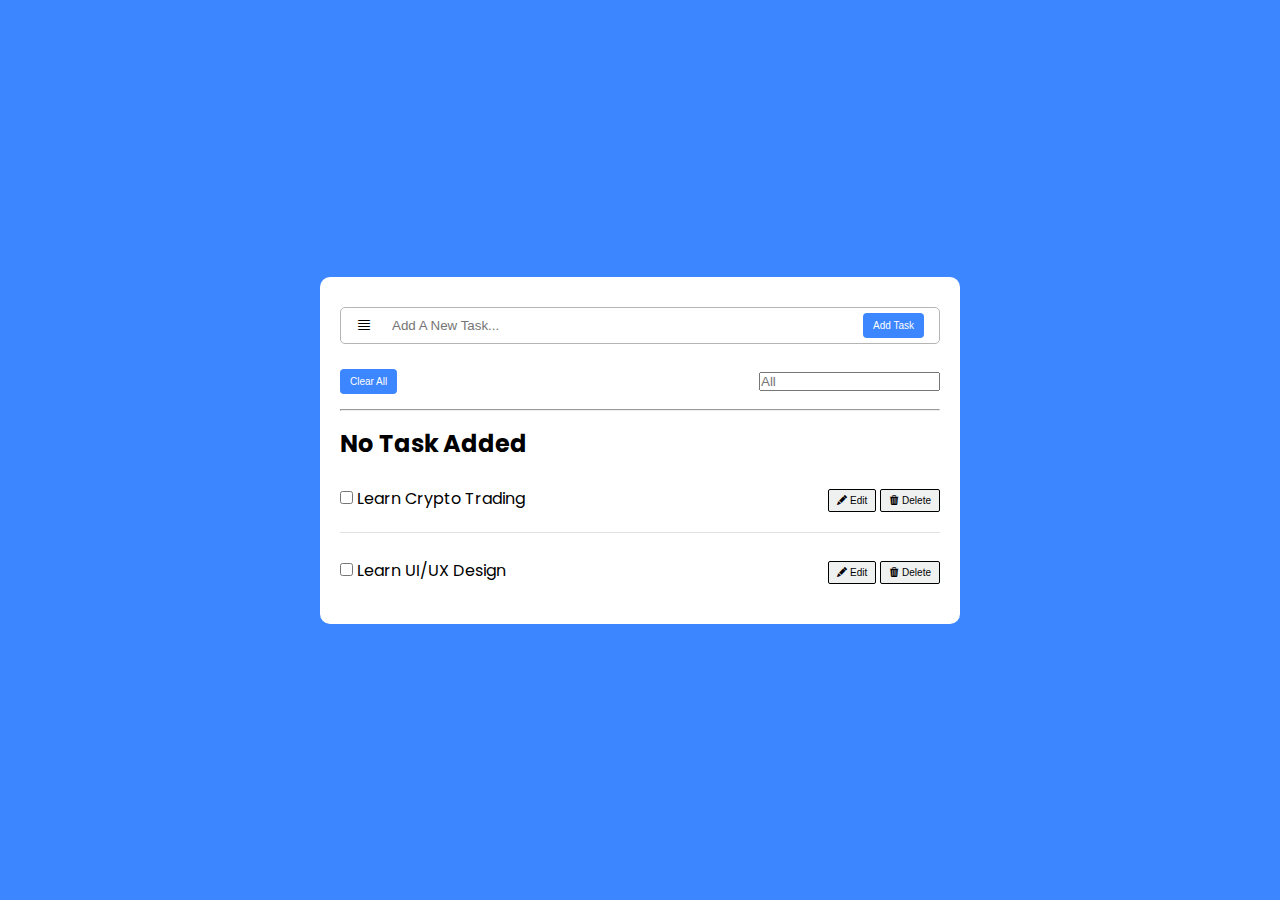
==== ass.html @ bdc4a52b "aXAEWGFVSD" ====
<!DOCTYPE html>
<html lang="en">
<head>
    <meta charset="UTF-8">
    <meta name="viewport" content="width=device-width, initial-scale=1.0">
    <title>Document</title>
    <link rel="stylesheet" href="bill.css">
    <link rel="stylesheet" href="font/bootstrap-icons.min.css">
</head>
<body class="me">

    <section class="sec">
       
                <div class="input-group">
                    <i class="bi bi-justify"></i>
                    <input type="text" id="New-Task" placeholder="Add A New Task...">
                    <button type="button" id="addTask" class="btn-split">Add Task</button>
                </div>
                
                <div class="input-grou">
                    <button type="button" id="clearAll" class="btn-split">Clear All</button>
                    <input type="" id="New-Task" placeholder="All">
                </div>
        <hr>            
                <div id="show">
                    <h2>No Task Added</h2>
                </div>
                <div class="input-gro" class="hide">

                    <div>
                        <input type="checkbox" id="NewTask">
                        <label>Learn Crypto Trading</label>
                    </div>
                    

                    <div>
                        <button type="button" id="edit" class="btn-spli"><i class="bi bi-pencil-fill"></i> Edit</button>
                        <button type="button" id="delete" class="btn-spli"><i class="bi bi-trash3-fill"></i> Delete</button>
                    </div>
                    
                </div>

                <div class="input-gr" class="hide">

                    <div>
                        <input type="checkbox" id="NewTask">
                        <label>Learn UI/UX Design</label>
                    </div>
                    

                    <div>
                        <button type="button" id="edit" class="btn-spli"><i class="bi bi-pencil-fill"></i> Edit</button>
                        <button type="button" id="delete" class="btn-spli"><i class="bi bi-trash3-fill"></i> Delete</button>
                    </div>
                    
                </div>
        
    </section>
    
    
</body>
</html>
---- bill.css ----
@import url('https://fonts.googleapis.com/css2?family=Poppins:ital,wght@0,100;0,200;0,300;0,400;0,500;0,600;0,700;0,800;0,900;1,100;1,200;1,300;1,400;1,500;1,600;1,700;1,800;1,900&display=swap');
*{
    margin: 0;
    padding: 0;
    box-sizing: border-box;
}
body{
    background-color: #C5E4E7;
    height: 100vh;
    display: flex;
    justify-content: center;
    align-items: center;
    font-family: "Poppins", serif;
}
.container{
    width: 70vw;
    height: fit-content;
    background-color: white;
    display: flex;
    border-radius: 30px;
    overflow: hidden;
    padding: 25px;
    gap: 20px;
}
.right, .left{
    width: 50%;
}
.right{
    background-color: #00474B;
    border-radius: 20px;
    padding: 10px;
    display: flex;
    flex-direction: column;
    justify-content: space-between;
}
.left{    
    display: flex;
    flex-direction: column;
    gap: 15px;
}
.input-wrap{
    display: flex;
    align-items: center;
    justify-content: space-between;
    gap: 10px;
    /* border: 2px solid green; */
    padding-left: 10px;
    margin-top: 10px;
    background-color: #F3F8FB;
    border-radius: 10px;
}
.input-wrap input{
    flex: 1;
    padding: 10px;
    border: none;
    outline: none;
    text-align: right;
    background-color: transparent;
}
.input-wrap input::placeholder{
    color: #9FB1B1;
}
.btn-group{
    display: grid;
    grid-template-columns: repeat(3, 1fr);
    gap: 10px;
    margin-top: 10px;
}
.percent{
    background-color: #004749;
    color: white;
    cursor: pointer;
    border: none;
    outline: none;
    padding-block: 10px;
    border-radius: 10px;
}
#custom{
    cursor: pointer;
    border: none;
    outline: none;
    padding-block: 10px;
    border-radius: 10px;
    background-color: #F2F7FA;
    color: #547471;
}
.top{
    display: flex;
    flex-direction: column;
    gap: 10px;
}
.top > div{
    display: flex;
    justify-content: space-between;
    align-items: center;
}
.amount{
    font-size: 35px;
    color: #2EBEAD;
    font-family: monospace;
}
.top p{
    color: #EAFFFF;
}
.top span{
    color: #699DA3;
}
#reset{
    padding-block: 15px;
    border-radius: 10px;
    border: none;
    outline: none;
    background-color: white;
    font-size: 25px;
    cursor: pointer;
    color: #00474B;
}
#reset.disabled{
    background-color: #0D686D;
    color: #00474B;
    cursor: not-allowed;
}
.split{
    position: fixed;
    top: 50px;
    font-size: 20px;
}

@media screen and (max-width: 768px) {
    .container{
        width: 80%;
        flex-direction: column;
    }
    .left, .right{
        width: 100%;
    }
}
/* mine start here */
.me{
    background-color: #3C86FF;
    height: 100vh;
    display: flex;
    justify-content: center;
    align-items: center;
    font-family: "Poppins", serif;
}

.sec{
    width: 50%;
    height: fit-content;
    border-radius: 10px;
    background-color: white;
    display: flex;
    padding: 20px;
    flex-direction: column;
    gap: 15px;
}

.input-group{
    display: flex;
    align-items: center;
    justify-content: space-between;
    gap: 10px;
    /* border: 2px solid green; */
    padding-left: 15px;
    padding-right: 15px;
    margin-top: 10px;
    background-color:white;
    border-radius: 5px;
    border: 1px solid #B5B5B5;
    width: 100%;
}

.input-grou{
    display: flex;
    align-items: center;
    justify-content: space-between;
    gap: 10px;
    /* border: 2px solid green; */
    /* padding-left: 0px;
    padding-right: 0px; */
    margin-top: 10px;
    background-color:white;
    width: 100%;
}

.sec .hide{
    display: none;
}

.input-gro{
    display: flex;
    align-items: center;
    justify-content: space-between;
    gap: 20px;
    /* border: 2px solid green; */
    /* padding-left: 15px;
    padding-right: 15px; */
    margin-top: 10px;
    background-color:white;
    width: 100%;
    border-bottom: 1px solid #E1E1E1;
    padding-bottom: 20px;
}

.input-gr{
    display: flex;
    align-items: center;
    justify-content: space-between;
    gap: 20px;
    /* padding-left: 15px;
    padding-right: 15px; */
    margin-top: 10px;
    background-color:white;
    width: 100%;
    padding-bottom: 20px;
}

.input-group input{
    flex: 1;
    padding: 10px;
    border: none;
    outline: none;
    text-align: left;
    background-color: transparent;
}

.btn-split{
    padding: 7px 10px;
    border-radius: 4px;
    border: none;
    outline: none;
    background-color: #3C86FF;
    color: white;
    cursor: pointer;
    font-size: 10px;
}

.btn-spli{
    padding: 5px 8px;
    border-radius: 2px;
    border: 1px solid black;
    outline: none;
    background-color: #EFF0F0;
    color:#020102;
    cursor: pointer;
    font-size: 10px;

}
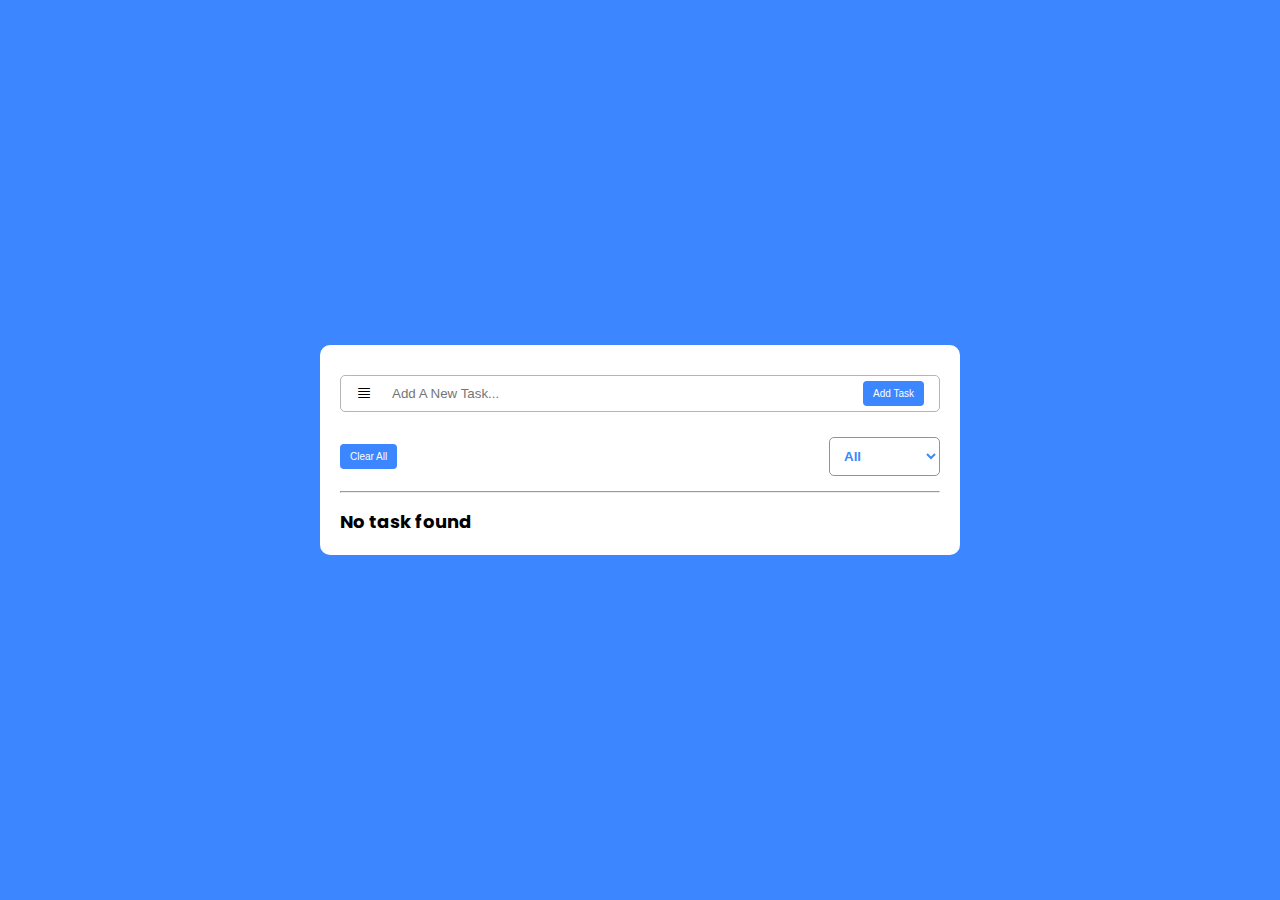
==== commit d54ea48d: "yutyrtf" ====
--- a/ass.html
+++ b/ass.html
@@ -6,6 +6,8 @@
     <title>Document</title>
     <link rel="stylesheet" href="bill.css">
     <link rel="stylesheet" href="font/bootstrap-icons.min.css">
+    <link href="https://fonts.googleapis.com/css2?family=Poppins:ital,wght@0,100;0,200;0,300;0,400;0,500;0,600;0,700;0,800;0,900;1,100;1,200;1,300;1,400;1,500;1,600;1,700;1,800;1,900&display=swap" rel="stylesheet">
+
 </head>
 <body class="me">
 
@@ -19,42 +21,53 @@
                 
                 <div class="input-grou">
                     <button type="button" id="clearAll" class="btn-split">Clear All</button>
-                    <input type="" id="New-Task" placeholder="All">
+                    <select class="select">
+                        <option value="all">All</option>
+                        <option value="completed">Completed</option>
+                        <option value="pending">Pending</option>
+                    </select>
                 </div>
-        <hr>            
+        <hr>    
                 <div id="show">
-                    <h2>No Task Added</h2>
-                </div>
-                <div class="input-gro" class="hide">
-
-                    <div>
-                        <input type="checkbox" id="NewTask">
-                        <label>Learn Crypto Trading</label>
-                    </div>
-                    
-
-                    <div>
-                        <button type="button" id="edit" class="btn-spli"><i class="bi bi-pencil-fill"></i> Edit</button>
-                        <button type="button" id="delete" class="btn-spli"><i class="bi bi-trash3-fill"></i> Delete</button>
-                    </div>
-                    
+                    <h2>No task found</h2>
                 </div>
 
-                <div class="input-gr" class="hide">
+                <div id="task-list">
+                    <!-- Task List will be inserted here -->
+                    <div class="input-gro">
 
-                    <div>
-                        <input type="checkbox" id="NewTask">
-                        <label>Learn UI/UX Design</label>
+                        <div>
+                            <input type="checkbox" id="NewTask">
+                            <label>Learn Crypto Trading</label>
+                        </div>
+                        
+    
+                        <div>
+                            <button type="button" id="edit" class="btn-spli"><i class="bi bi-pencil-fill"></i> Edit</button>
+                            <button type="button" id="delete" class="btn-spli"><i class="bi bi-trash3-fill"></i> Delete</button>
+                        </div>
+                        
                     </div>
+    
+                    <div class="input-gr">
+    
+                        <div>
+                            <input type="checkbox" id="NewTask">
+                            <label>Learn UI/UX Design</label>
+                        </div>
+                        
+    
+                        <div>
+                            <button type="button" id="edit" class="btn-spli"><i class="bi bi-pencil-fill"></i> Edit</button>
+                            <button type="button" id="delete" class="btn-spli"><i class="bi bi-trash3-fill"></i> Delete</button>
+                        </div>
+                        
+                    </div>
+            
                     
-
-                    <div>
-                        <button type="button" id="edit" class="btn-spli"><i class="bi bi-pencil-fill"></i> Edit</button>
-                        <button type="button" id="delete" class="btn-spli"><i class="bi bi-trash3-fill"></i> Delete</button>
-                    </div>
-                    
-                </div>
-        
+                </div>        
+                
+                
     </section>
     
     
--- a/bill.css
+++ b/bill.css
@@ -146,6 +146,16 @@
     font-family: "Poppins", serif;
 }
 
+.select{
+    background-color:white;
+    border: 1px solid #969198;
+    outline: none;
+    color:#388AFB;
+    cursor: pointer;
+    border-radius: 5px;
+    padding:10px;
+    font-weight: bold;
+}
 .sec{
     width: 50%;
     height: fit-content;
@@ -185,7 +195,7 @@
     width: 100%;
 }
 
-.sec .hide{
+#task-list{
     display: none;
 }
 
@@ -246,7 +256,10 @@
     color:#020102;
     cursor: pointer;
     font-size: 10px;
-
-}
-
-
+}
+
+#show{
+    font-size: 12px;
+}
+
+
